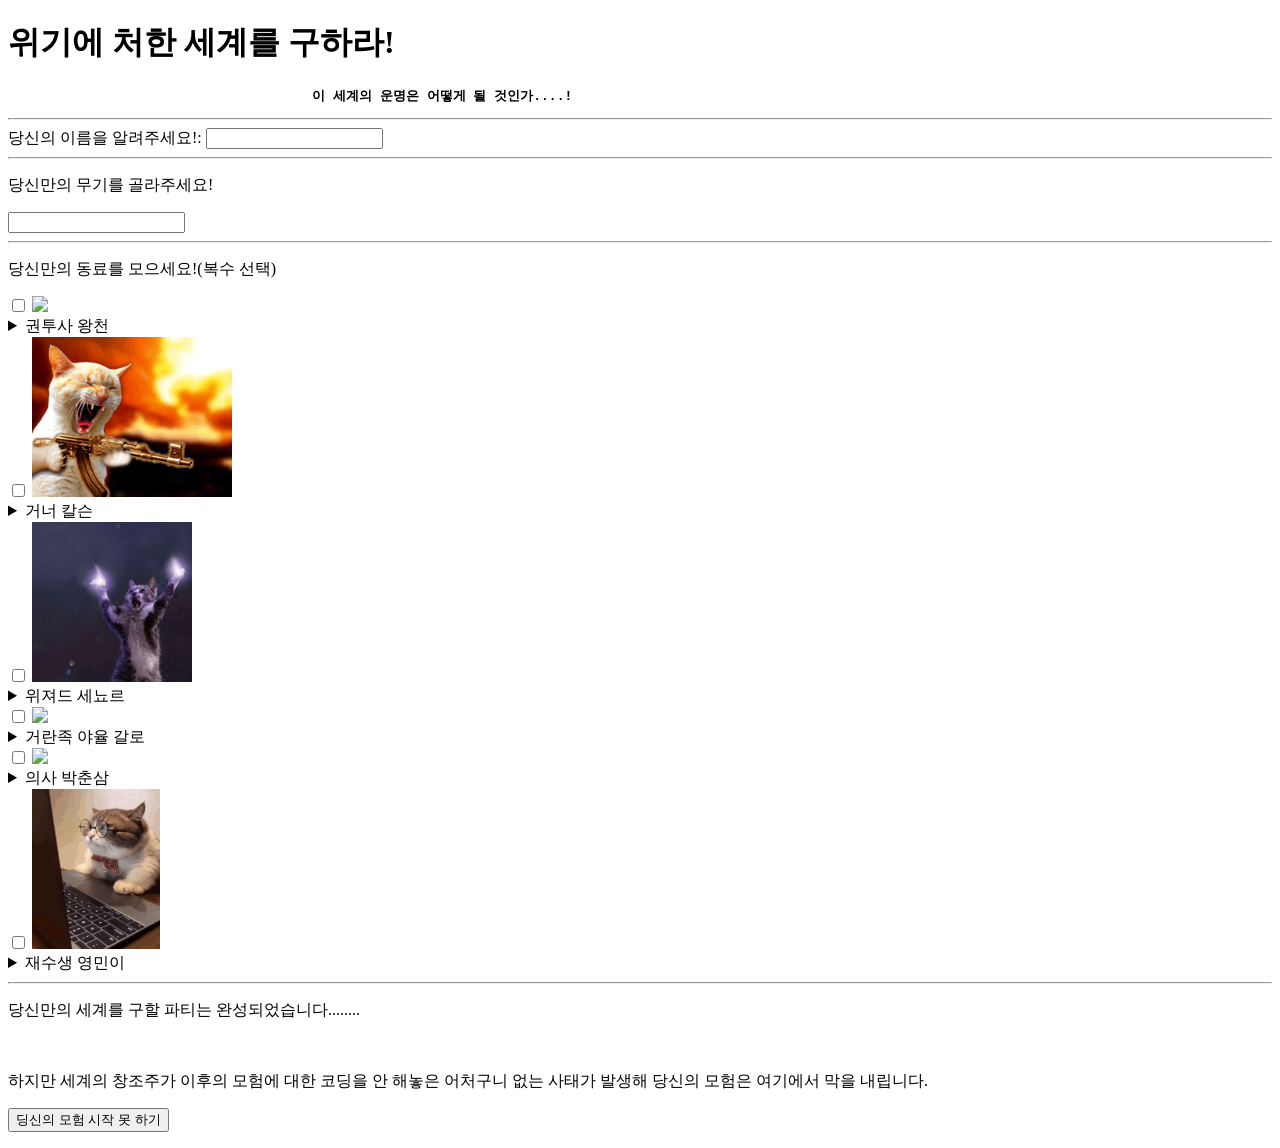
==== pj2_choose_202610758.html @ 00a43f20 "Add files via upload" ====
<!DOCTYPE html>
<html lang="en">
<head>
    <meta charset="UTF-8">
    <meta name="viewport" content="width=device-width, initial-scale=1.0">
    <title>제목</title>
</head>
<body>
    <header>
        <h1>위기에 처한 세계를 구하라!</h1>
        <pre>                                       <b>이 세계의 운명은 어떻게 될 것인가....!</b></pre>
    </header>

    <hr>

    <main>
        <section class="1">
            <Label for="name">당신의 이름을 알려주세요!:</Label>
            <input type="text" id="name">
        </section>

        <hr>

        <section class="2">
            <p>당신만의 무기를 골라주세요!</p>
            <input type="text" list="animal">
            <datalist id="animal">
                <option value="검"></option>
                <option value="활"></option>
                <option value="마법 지팡이"></option>
                <option value="빠루"></option>
                <option value="신성한 반자동 이세계 신판자"></option>
                <option value="뭔 무기여;;;; '맨손'"></option>
            </datalist>
        </section>

        <hr>

        <section class="3">
            <p>당신만의 동료를 모으세요!(복수 선택)</p>
            <input type="checkbox" name="prefer" value="1">
              <img src="kungfu_cat.gif" height="160">
              <details>
                <summary>권투사 왕천</summary>
                <p>여러 소림사를 제패하며 주먹을 단련한 권투사. 그의 매서운 주먹은 바위 하나를 쪼갤 수 있을 것이다.</p>
              </details>



            <input type="checkbox" name="prefer" value="2">
              <img src="guncat.gif" height="160">  
              <details>
                <summary>거너 칼슨</summary>
                <p>서부의 유우명한 총잡이. 그의 손짓 한 번이면 상대 머리의 음속으로 철분을 보충해 준다고 한다. 근데 이세계에도 총이 있나....?</p>
              </details>



            <input type="checkbox" name="prefer" value="3">
              <img src="squirrel_cat.gif" height="160">  
              <details>
                <summary>위져드 세뇨르</summary>
                <p>다양한 마법을 자유자재로 다룰 수 있는 마법사. 일단 운석을 떨구고 생각하는 것을 좋아한다고 한다.</p>
              </details>



            <input type="checkbox" name="prefer" value="4">
              <img src="hamburger_cat.png" height="120">  
              <details>
                <summary>거란족 야율 갈로</summary>
                <p>별들 사이를, 깊은 밤 제 몸을 불살르며 떨어지는 유성의 꼬리를 쫓으며 말을 타고 용맹히 초원을 누볐던 유성의 후예. 싸이버거를 참 좋아 한다고 한다.</p>
              </details>



            <input type="checkbox" name="prefer" value="5">
              <img src="https://i.pinimg.com/originals/d2/3e/9b/d23e9bf053883d02ccd76742ce25a4ce.jpg" height="160">
              <details>
                <summary>의사 박춘삼</summary>
                <p>의대생 생활 1n년을 거쳐 겨우겨우 레지던트가 된 의사. 다른 건 잘 모르겠으나 그의 메스 솜씨 하나만큼은 온 대튝이 알아봐 줄 정도로 유명하다. 근데 이세계에도 외과가 있나......?;;;;;</p>
              </details>



            <input type="checkbox" name="prefer" value="5">
              <img src="restudent_cat.gif" height="160">
              <details>
                <summary>재수생 영민이</summary>
                <p>"나라면 할 수 있다!!"를 외치며 수시 6개 지원을 모두 상향 지원으로 넣었다가 다 떨어지고 재수를 시작한 재수생. 안타깝긴 한데 그 이세계에.. 어휴 됬다;; 뭐라도 있으니까 재수하겠지;;;</p>
              </details>
        </section>
    </main>

    <hr>

    <footer>
        <p>당신만의 세계를 구할 파티는 완성되었습니다........</p> <br>
        <p>하지만 세계의 창조주가 이후의 모험에 대한 코딩을 안 해놓은 어처구니 없는 사태가 발생해 당신의 모험은 여기에서 막을 내립니다.</p>
        <p><button type="button">딩신의 모험 시작 못 하기</button><br></p>
    </footer>
</body>
</html>
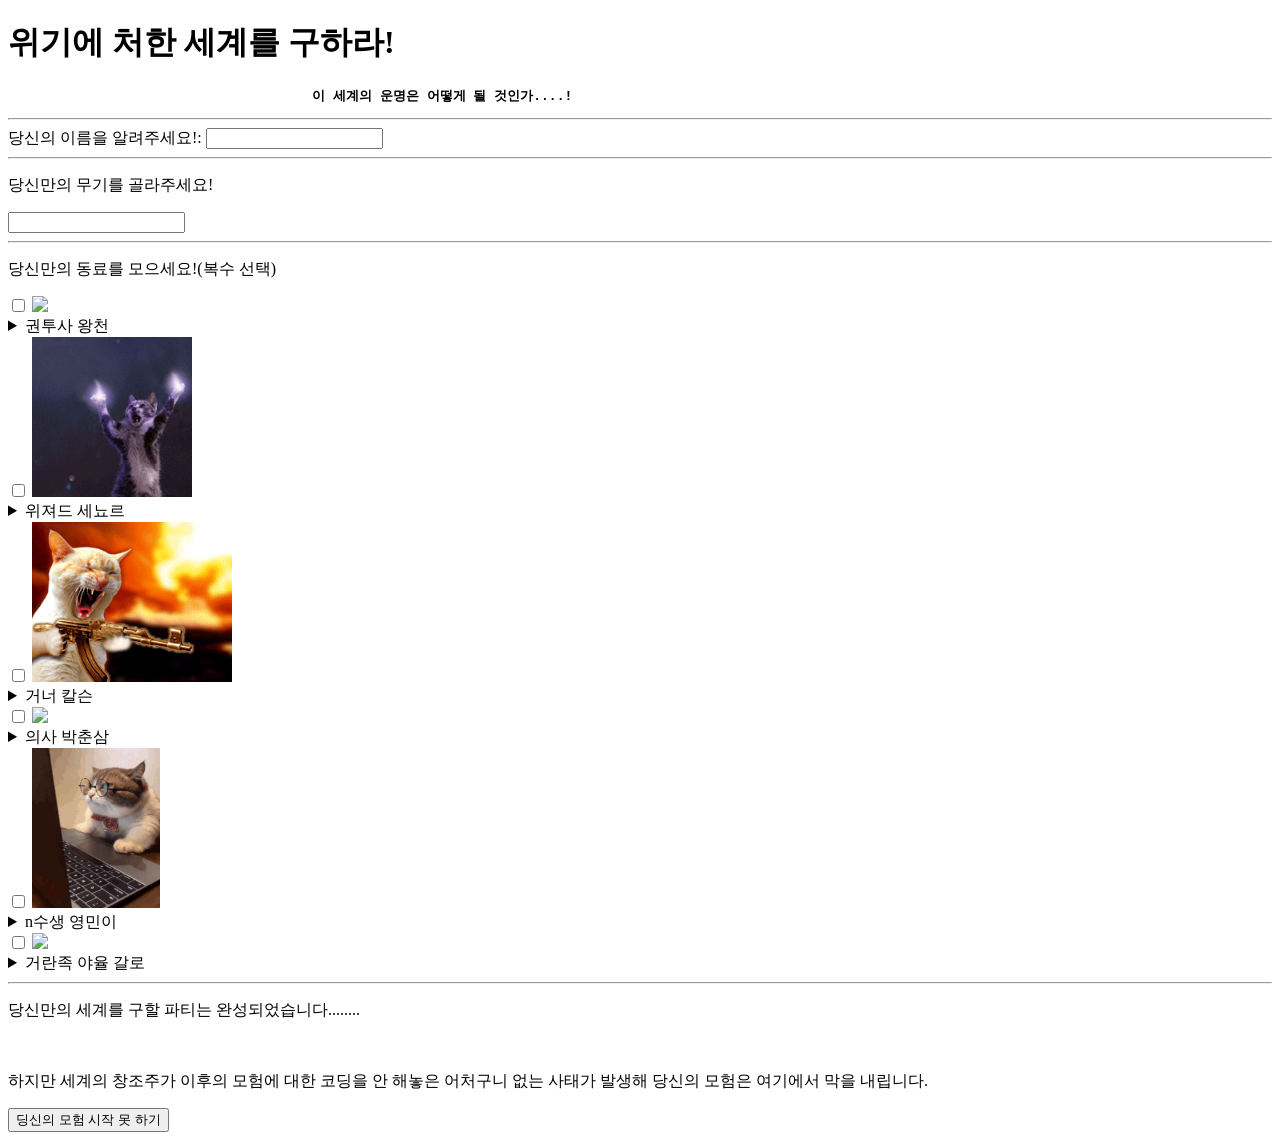
==== commit c40b91a2: "Update pj2_choose_202610758.html" ====
--- a/pj2_choose_202610758.html
+++ b/pj2_choose_202610758.html
@@ -48,6 +48,15 @@
 
 
             <input type="checkbox" name="prefer" value="2">
+              <img src="squirrel_cat.gif" height="160">  
+              <details>
+                <summary>위져드 세뇨르</summary>
+                <p>다양한 마법을 자유자재로 다룰 수 있는 마법사. 일단 운석을 떨구고 생각하는 것을 좋아한다고 한다.</p>
+              </details>
+
+
+            
+            <input type="checkbox" name="prefer" value="3">
               <img src="guncat.gif" height="160">  
               <details>
                 <summary>거너 칼슨</summary>
@@ -56,25 +65,7 @@
 
 
 
-            <input type="checkbox" name="prefer" value="3">
-              <img src="squirrel_cat.gif" height="160">  
-              <details>
-                <summary>위져드 세뇨르</summary>
-                <p>다양한 마법을 자유자재로 다룰 수 있는 마법사. 일단 운석을 떨구고 생각하는 것을 좋아한다고 한다.</p>
-              </details>
-
-
-
             <input type="checkbox" name="prefer" value="4">
-              <img src="hamburger_cat.png" height="120">  
-              <details>
-                <summary>거란족 야율 갈로</summary>
-                <p>별들 사이를, 깊은 밤 제 몸을 불살르며 떨어지는 유성의 꼬리를 쫓으며 말을 타고 용맹히 초원을 누볐던 유성의 후예. 싸이버거를 참 좋아 한다고 한다.</p>
-              </details>
-
-
-
-            <input type="checkbox" name="prefer" value="5">
               <img src="https://i.pinimg.com/originals/d2/3e/9b/d23e9bf053883d02ccd76742ce25a4ce.jpg" height="160">
               <details>
                 <summary>의사 박춘삼</summary>
@@ -86,8 +77,17 @@
             <input type="checkbox" name="prefer" value="5">
               <img src="restudent_cat.gif" height="160">
               <details>
-                <summary>재수생 영민이</summary>
-                <p>"나라면 할 수 있다!!"를 외치며 수시 6개 지원을 모두 상향 지원으로 넣었다가 다 떨어지고 재수를 시작한 재수생. 안타깝긴 한데 그 이세계에.. 어휴 됬다;; 뭐라도 있으니까 재수하겠지;;;</p>
+                <summary>n수생 영민이</summary>
+                <p>"나라면 할 수 있다!!"를 외치며 수시 6개 지원을 모두 상향 지원으로 넣었다가 다 떨어져 재수를 시작한 것을 기점으로 n년이 지난 n수생. 안타깝긴 한데 그 이세계에.. 어휴 됬다;; 뭐라도 있으니까 재수하겠지;;;</p>
+              </details>
+
+
+
+            <input type="checkbox" name="prefer" value="6">
+              <img src="hamburger_cat.png" height="120">  
+              <details>
+                <summary>거란족 야율 갈로</summary>
+                <p>별들 사이를, 깊은 밤 제 몸을 불살르며 떨어지는 유성의 꼬리를 쫓으며 말을 타고 용맹히 초원을 누볐던 유성의 후예. 싸이버거를 참 좋아 한다고 한다.</p>
               </details>
         </section>
     </main>
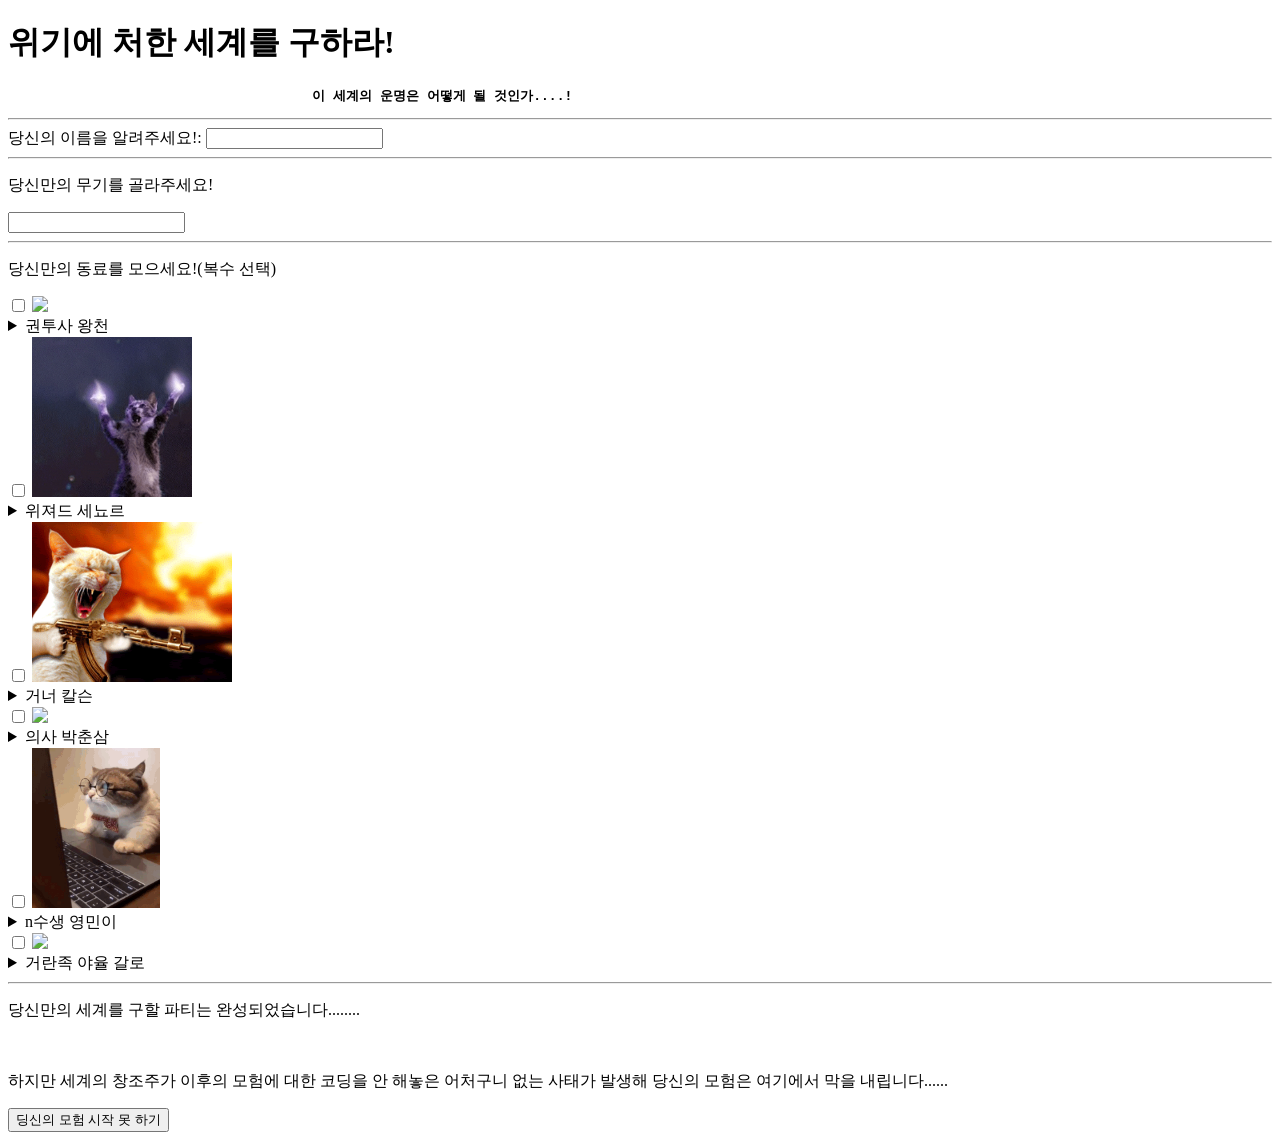
==== commit b7ef99a1: "Update pj2_choose_202610758.html" ====
--- a/pj2_choose_202610758.html
+++ b/pj2_choose_202610758.html
@@ -78,7 +78,7 @@
               <img src="restudent_cat.gif" height="160">
               <details>
                 <summary>n수생 영민이</summary>
-                <p>"나라면 할 수 있다!!"를 외치며 수시 6개 지원을 모두 상향 지원으로 넣었다가 다 떨어져 재수를 시작한 것을 기점으로 n년이 지난 n수생. 안타깝긴 한데 그 이세계에.. 어휴 됬다;; 뭐라도 있으니까 재수하겠지;;;</p>
+                <p>"나라면 할 수 있다!!"를 외치며 수시 6개 지원을 모두 상향 지원으로 넣었다가 다 떨어져 재수를 시작한 것을 기점으로 n년이 지난 n수생. 안타깝긴 한데 그 이세계에.. 아니다... 뭐라도 있으니까 재수하겠지;;;</p>
               </details>
 
 
@@ -96,7 +96,7 @@
 
     <footer>
         <p>당신만의 세계를 구할 파티는 완성되었습니다........</p> <br>
-        <p>하지만 세계의 창조주가 이후의 모험에 대한 코딩을 안 해놓은 어처구니 없는 사태가 발생해 당신의 모험은 여기에서 막을 내립니다.</p>
+        <p>하지만 세계의 창조주가 이후의 모험에 대한 코딩을 안 해놓은 어처구니 없는 사태가 발생해 당신의 모험은 여기에서 막을 내립니다......</p>
         <p><button type="button">딩신의 모험 시작 못 하기</button><br></p>
     </footer>
 </body>
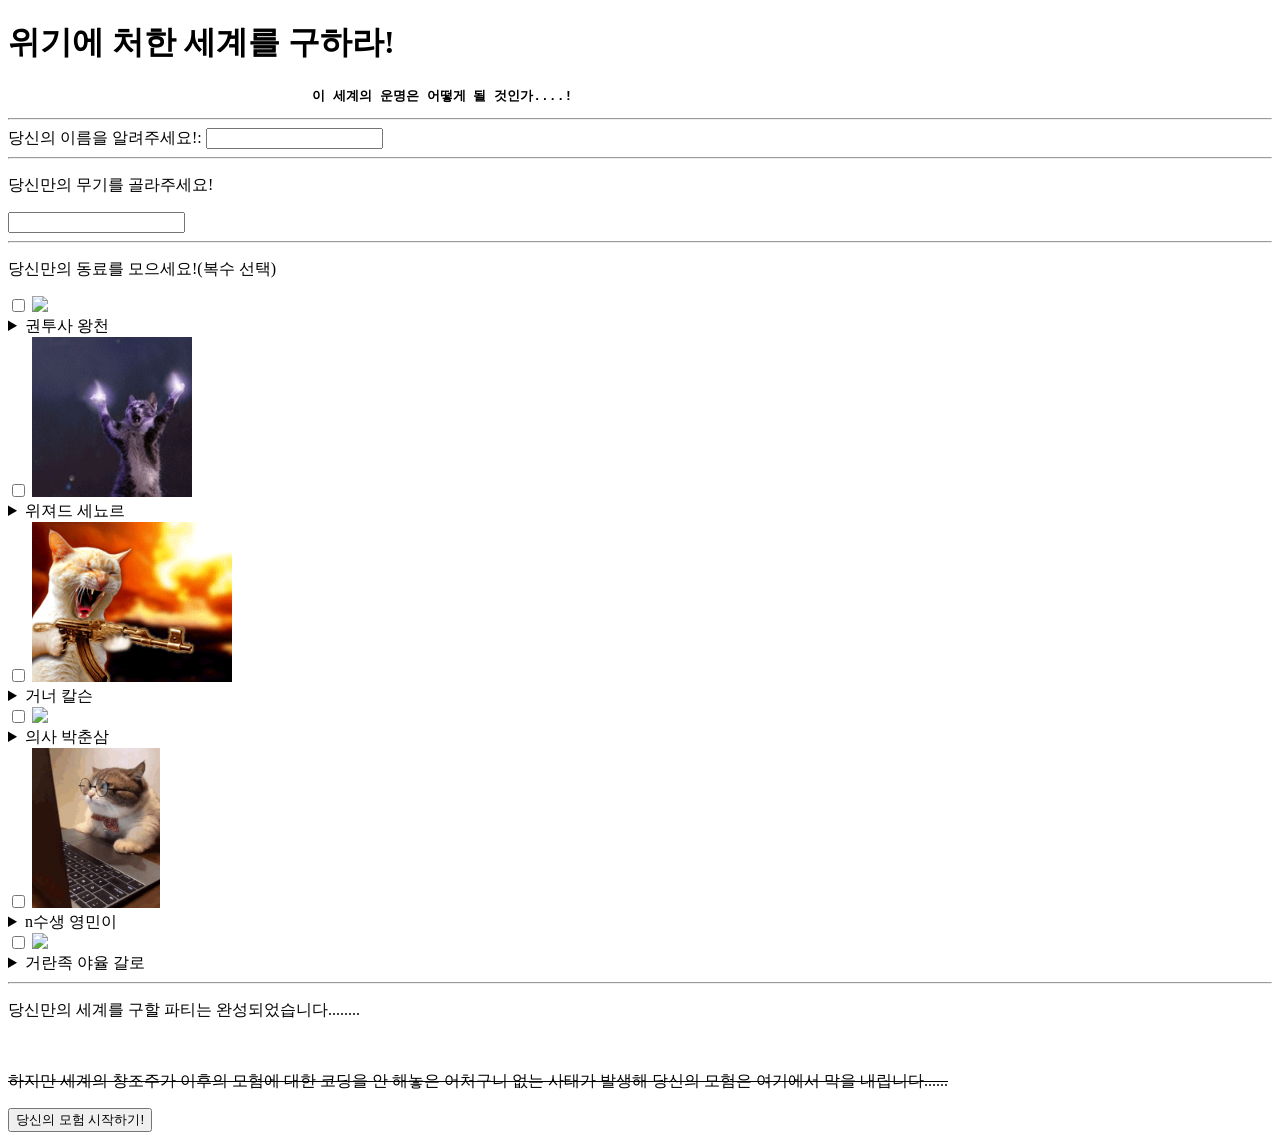
==== commit 1c25eb99: "Update pj2_choose_202610758.html" ====
--- a/pj2_choose_202610758.html
+++ b/pj2_choose_202610758.html
@@ -96,8 +96,8 @@
 
     <footer>
         <p>당신만의 세계를 구할 파티는 완성되었습니다........</p> <br>
-        <p>하지만 세계의 창조주가 이후의 모험에 대한 코딩을 안 해놓은 어처구니 없는 사태가 발생해 당신의 모험은 여기에서 막을 내립니다......</p>
-        <p><button type="button">딩신의 모험 시작 못 하기</button><br></p>
+        <p><del>하지만 세계의 창조주가 이후의 모험에 대한 코딩을 안 해놓은 어처구니 없는 사태가 발생해 당신의 모험은 여기에서 막을 내립니다......</del></p>
+        <button onclick="location.href='pj3_gameplaying_202610758.html'">당신의 모험 시작하기!</button>
     </footer>
 </body>
 </html>
